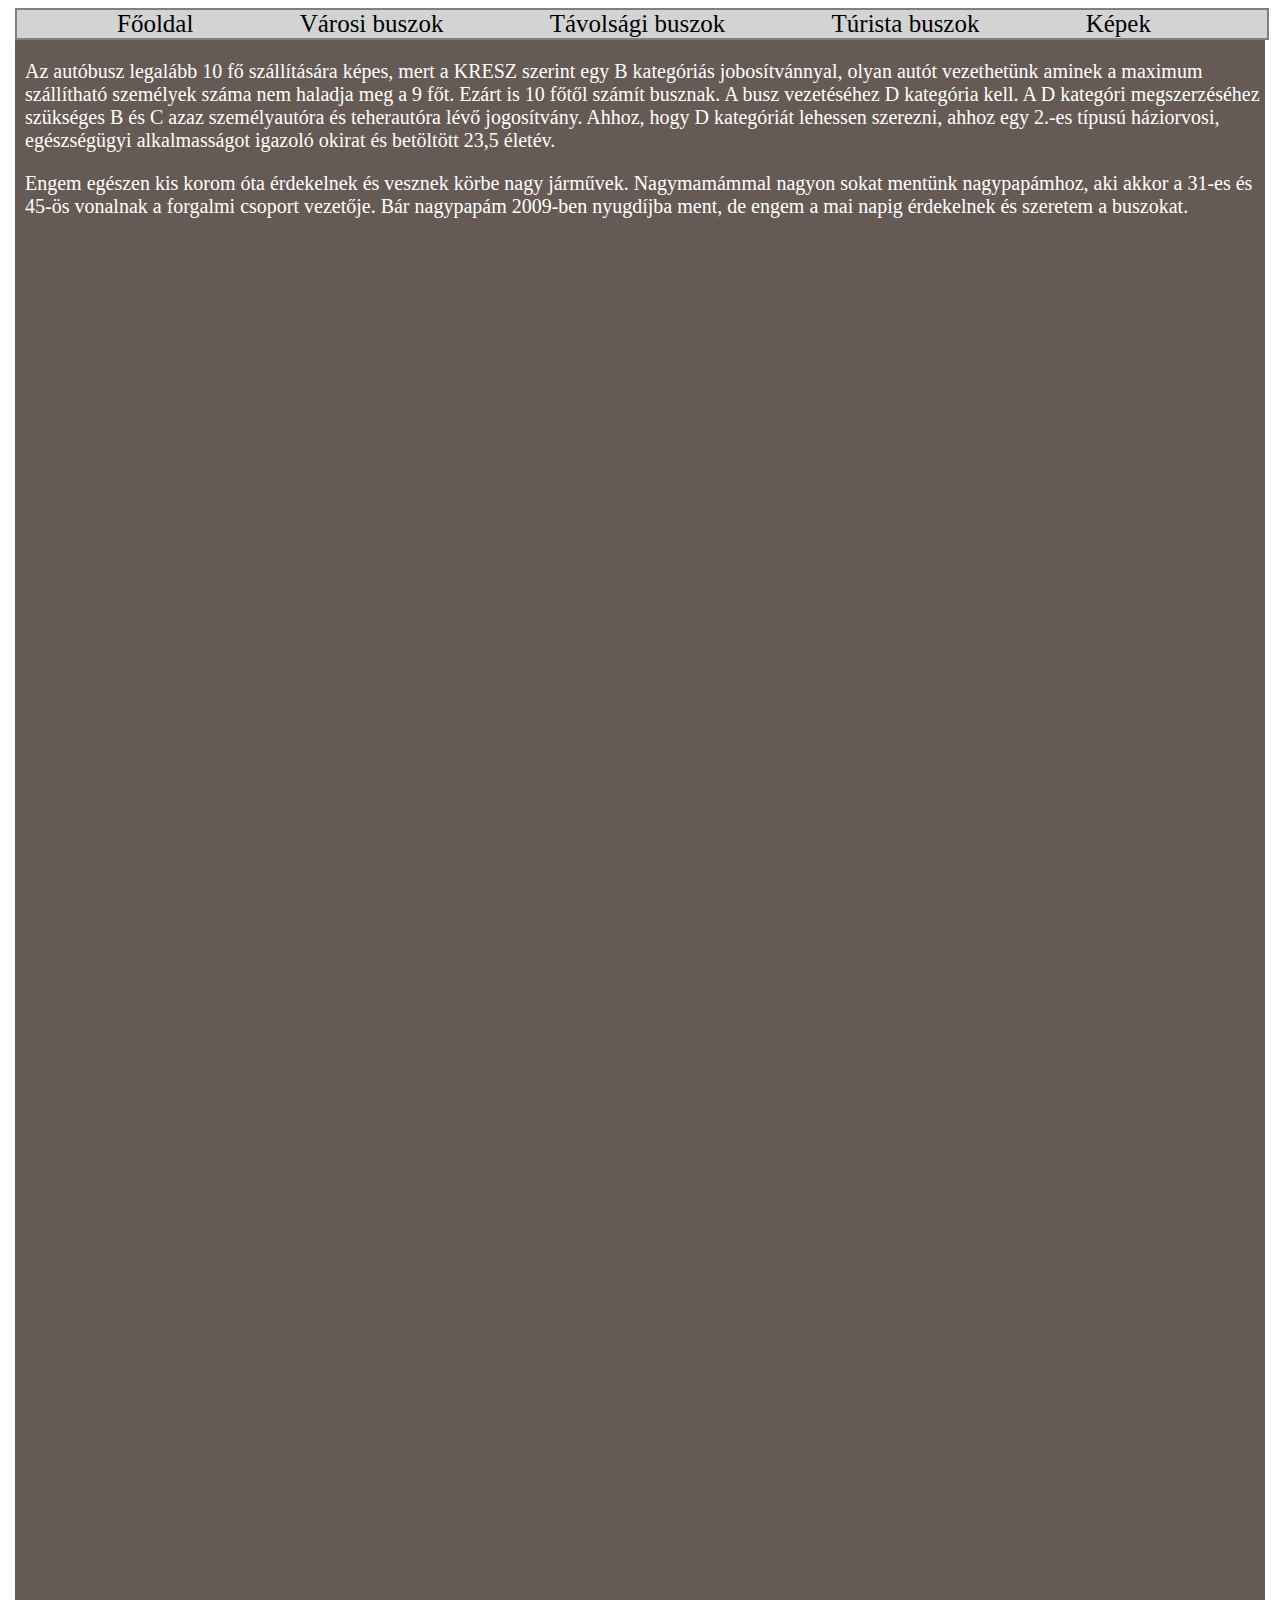
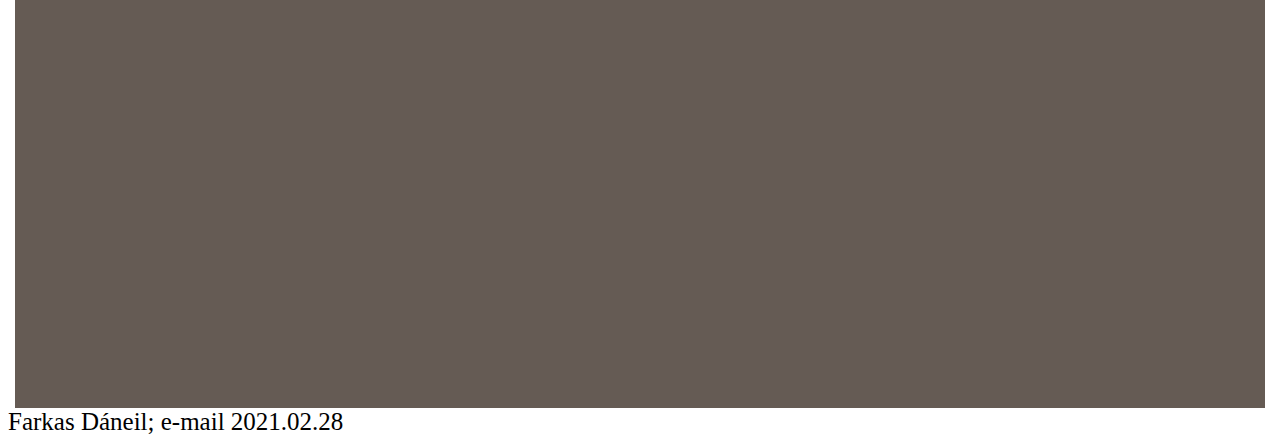
==== index.html @ a806b61a "first commit" ====
<!DOCTYPE html>
<html lang="hu">
<head>
    <meta charset="UTF-8">
    <meta http-equiv="X-UA-Compatible" content="IE=edge">
    <meta name="viewport" content="width=device-width, initial-scale=1.0">
    <title>Farkas_Dániel_main_page</title>
    <link rel="stylesheet" href="css/style.css">

</head>
<body>
    <div class="lap_alap">
        <div id="navcontainer">
            <ul>
            <li><a href="index.html" class="Turista">Főoldal</a></li>
            <li><a href="városi_buszok.html" class="Turista">Városi buszok</a></li>
            <li><a href="Távolági_buszok.html" class="Turista">Távolsági buszok</a></li>
            <li><a href="Túrista_buszok.html" class="Turista">Túrista buszok</a></li>
            <li><a href="kepek.html" class="Turista">Képek</a></li>
            </ul>
        </div>
            <div class="varosi_szoveg">
                <p>
                Az autóbusz legalább 10 fő szállítására képes, mert a KRESZ szerint egy B kategóriás jobosítvánnyal, olyan autót vezethetünk aminek a maximum szállítható személyek száma nem haladja meg a 9 főt. Ezárt is 10 főtől számít busznak. A busz vezetéséhez D kategória kell. A D kategóri megszerzéséhez szükséges B és C azaz személyautóra és teherautóra lévő jogosítvány. Ahhoz, hogy D kategóriát lehessen szerezni, ahhoz egy 2.-es típusú háziorvosi, egészségügyi alkalmasságot igazoló okirat és betöltött 23,5 életév. 
                </p>
                <p>
                    Engem egészen kis korom óta érdekelnek és vesznek körbe nagy járművek. Nagymamámmal nagyon sokat mentünk nagypapámhoz, aki akkor a 31-es és 45-ös vonalnak a forgalmi csoport vezetője. Bár nagypapám 2009-ben nyugdíjba ment, de engem a mai napig érdekelnek és szeretem a buszokat. 
                </p>
            </div>
           
</div>
 <footer>
                Farkas Dáneil;
                <a href="mailto:farkas.dano@icloud.com">e-mail</a>
                2021.02.28
            </footer>
</body>
</html>
---- css/style.css ----
.lap_alap{
    background-color: rgb(101, 91, 84);
    height: 2000px;
    width: 1250px;
    margin: auto;
}

#navcontainer ul {
    float:center;
    width:100%;
    margin:0;
    padding:0;
    font-size:25px;
    color:#fff;
    background:lightgrey;
    border: gray 2px solid ;
    font-family: 'Outrider';
    }
    #navcontainer ul li {
    display:inline;
    }
    .Turista{
        margin-left: 100px;
    }
    ul{
        font-family:Georgia, 'Times New Roman', Times, serif;
    }
     li{
        font-family:Georgia, 'Times New Roman', Times, serif;
    }
    a{
        color: black;
        text-decoration: none;
        font-family:Georgia, 'Times New Roman', Times, serif;
    }
    a:active{
        color: gray;
        font-family:Georgia, 'Times New Roman', Times, serif;

    }
    a:hover{
        color: #fff;
        font-family:Georgia, 'Times New Roman', Times, serif;
    }
    .lap_varosi{
        background-color: rgb(0, 133, 188);
    height: 2250px;
    width: 1250px;
    margin: auto;
    }
    .varosi_szoveg{
        color: white;
    }
    .lap_varosi h1{
        border-bottom: white double 4px;
        margin-left: 10px;
        width: 500px;

    }
    .varosi_szoveg p{
        color: white;
        margin-left:10px ;
        font-size: 20px;
    }
    .lap_tavolsagi{
        background-color: rgb(247, 167,0);
        height: 2000px;
        width: 1250px;
        margin: auto;
    }
    .lap_tavolsagi h1{
        border-bottom: black double 4px;
        margin-left: 10px;
        width: 500px;
        color: black;

    }
    .lap_tavolsagi p{
        color: black;
        margin-left:10px ;
        font-size: 20px;
    }

    .turista_szoveg{
        background-color: rgb(203,213,214);
        height: 2000px;
        width: 1250px;
        margin: auto;
    }
    .turista_szoveg h1{
        border-bottom: black double 4px;
        margin-left: 10px;
        width: 500px;
        color: black;

    }
    .turista_szoveg p{
        color: black;
        margin-left:10px ;
        font-size: 20px;
    }
    .lap_tura{
        background-color: rgb(203,213,214);
    height: 2000px;
    width: 1250px;
    margin: auto;
    }
    .kep1{
        float: right;
        width: 400px;
        margin-top: -20px;
        margin-right: 200px;
        margin-bottom: 0px;
        border: black 2px double;
        box-shadow: 5px 5px 5px;
    }
    .kep2{
        float: right;
        width: 400px;
        
        margin-right: 10px;
        margin-top: -125px;
        border: black 2px double; box-shadow: 5px 5px 5px;
    }
    .kep3{
        float: right;
        width: 400px;
        margin-top: -100px;
        margin-right: 200px;
        margin-top: -85px;
        border: black 2px double; box-shadow: 5px 5px 5px;
    }
    .kep4{
        float: right;
        width: 400px;
        
        margin-right: 10px;
        margin-top: -30px;
        border: black 2px double; box-shadow: 5px 5px 5px;
    }
    .kep5{
        float: right;
        width: 400px;
        
        margin-right: -220px;
        margin-top: 20px;
        border: black 2px double; box-shadow: 5px 5px 5px;
    }
    .kep6{
        float: right;
        width: 400px;
        margin-bottom: -10px;
        margin-right: 10px;
        margin-top: -80px;
        border: black 2px double; box-shadow: 5px 5px 5px;
    }
    .kep7{
        float: right;
        width: 400px;
        margin-right: 200px;
        margin-top: -110px;
        border: black 2px double; box-shadow: 5px 5px 5px;
    }
    .mySlides {display:none;}

    .kep9{
        float: right;
        width: 225px;
        margin-top: -60px;
        margin-right: 150px;
        margin-bottom: 0px;
        border: black 2px double; box-shadow: 5px 5px 5px;
    }    
    

    .kep10{
        float: right;
        width: 225px;
        
        margin-right: 10px;
        margin-top: -50px;
        border: black 2px double; box-shadow: 5px 5px 5px;
    }   
    
    
    .kep11{
        float: right;
        width: 200px;
        margin-top: -30px;
        margin-right: 150px;
        margin-bottom: 0px;
        border: black 2px double; box-shadow: 5px 5px 5px;
    }   
    

    .kep12{
        float: right;
        width: 225px;
        
        margin-right: 10px;
        margin-top: -10px;
        border: black 2px double; box-shadow: 5px 5px 5px;
    }   
    .kep13{
        float: right;
        width: 225px;
        
        margin-right: 10px;
        margin-top: -40px;
        border: black 2px double; box-shadow: 5px 5px 5px;
    }   
    .kep14{
        float: right;
        width: 225px;
        margin-top: -25px;
        margin-right: 150px;
        margin-bottom: 0px;
        border: black 2px double; box-shadow: 5px 5px 5px;
    }   
    .kep15{
        float: right;
        width: 250px;
        margin-top: -72px;
        margin-right: 110px;
        margin-bottom: 0px;
        border: black 2px double; box-shadow: 5px 5px 5px;
    }   
    .kep16{
        float: right;
        width: 225px;
        
        margin-right: 10px;
        margin-top: -80px;
        border: black 2px double; box-shadow: 5px 5px 5px;
    }   
    .kep17{
        float: right;
        width: 250px;
        margin-top: -80px;
        margin-right: 110px;
        margin-bottom: 0px;
        border: black 2px double; box-shadow: 5px 5px 5px;
    }   
    .kep18{
        float: right;
        width: 225px;
        margin-top: -10px;
        margin-right: 150px;
        margin-bottom: 0px;
        border: black 2px double; box-shadow: 5px 5px 5px;
    }   
    .kep19{
        float: right;
        width: 225px;
        margin-top: -70px;
        margin-right: 150px;
        margin-bottom: -30px;
        border: black 2px double; box-shadow: 5px 5px 5px;
    }   
    .kep20{
        float: right;
        width: 225px;
        
        margin-right: 10px;
        margin-top: -70px;
        border: black 2px double; box-shadow: 5px 5px 5px;
    }   
    .video1{
        margin-left: 300px ;    box-shadow: 5px 5px 5px;
    }
    .bevezeto{
        font-family: Arial, Helvetica, sans-serif
    }
    @font-face {
        font-family: 'Outrider';
        src: local('fonts/outriderchromeital.ttf');
      }

      footer{
          color: black;
          font-size: 25px;
      }
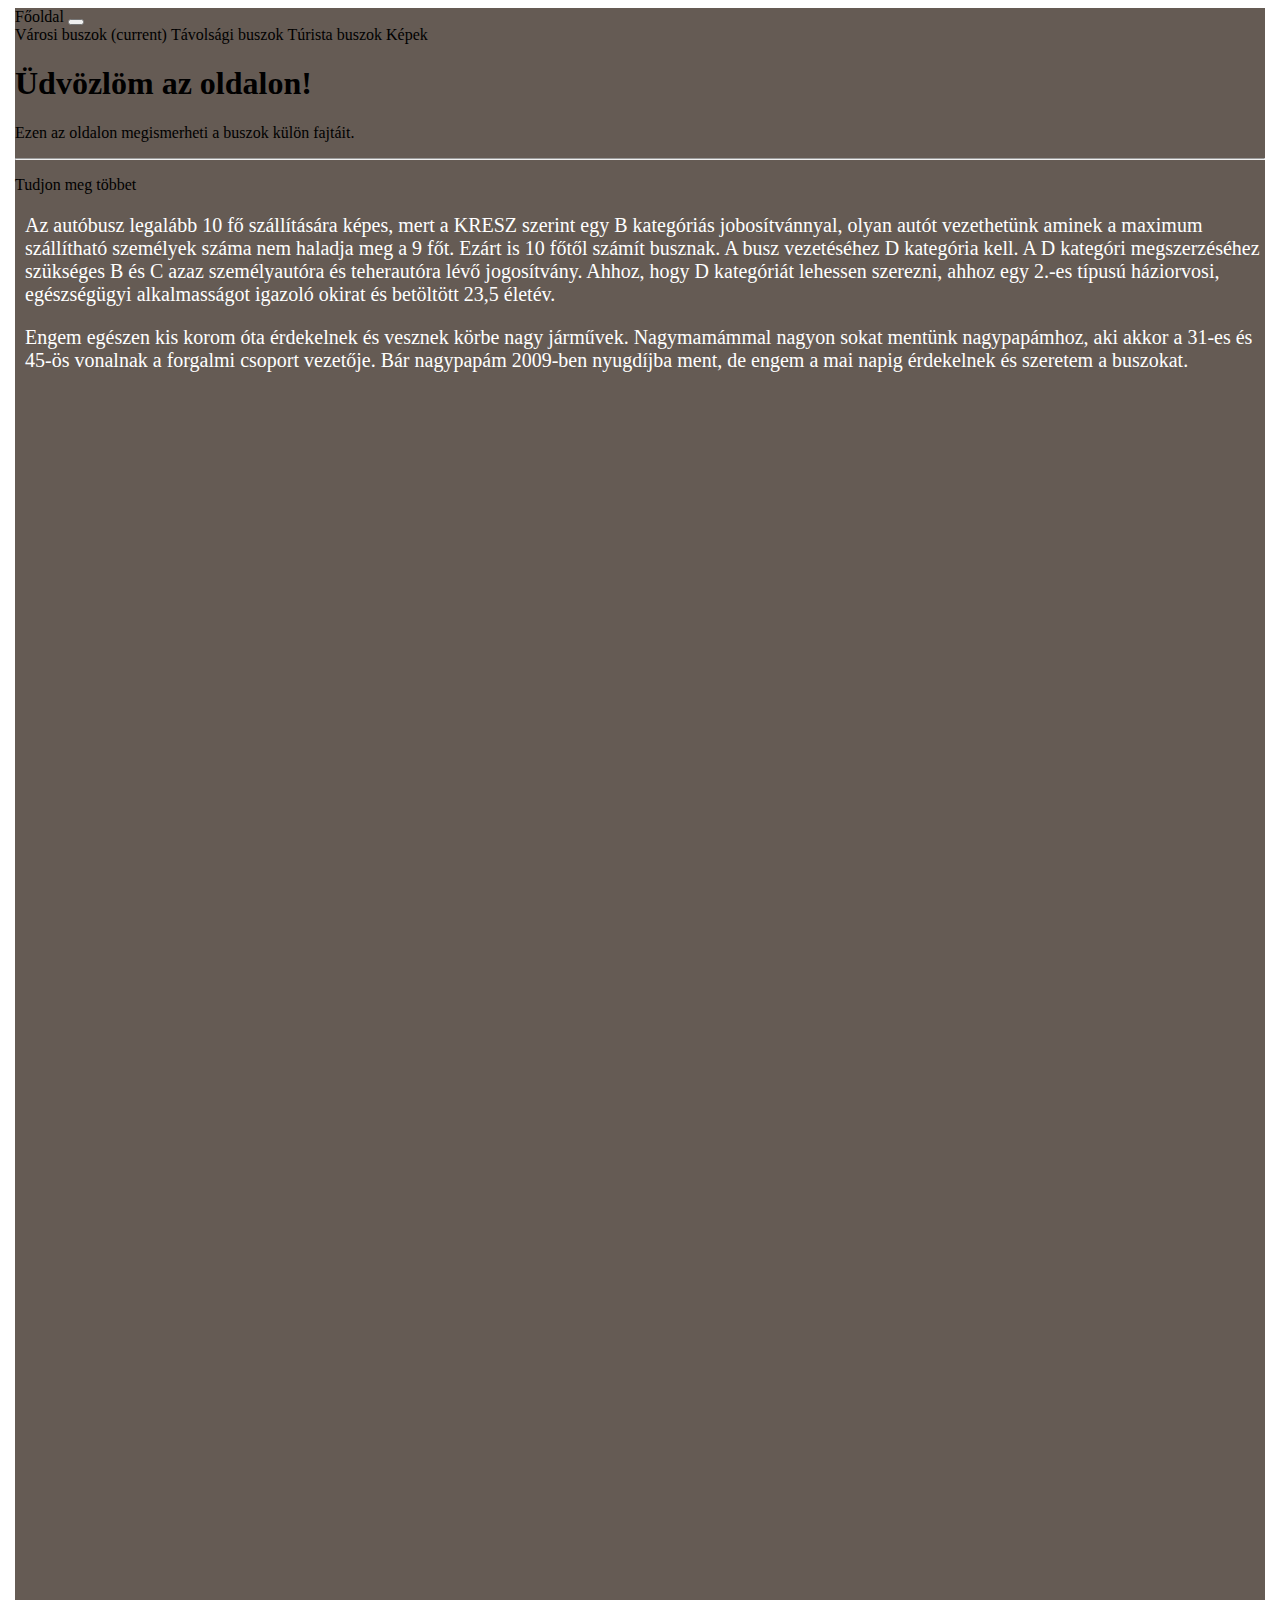
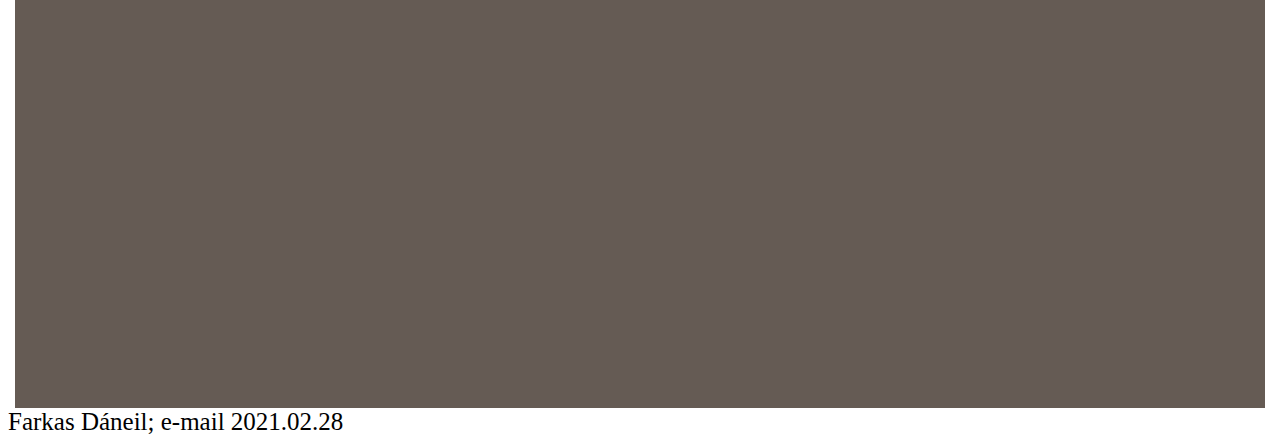
==== commit 5442696f: "navbar, img classok" ====
--- a/index.html
+++ b/index.html
@@ -6,19 +6,32 @@
     <meta name="viewport" content="width=device-width, initial-scale=1.0">
     <title>Farkas_Dániel_main_page</title>
     <link rel="stylesheet" href="css/style.css">
-
+    <link rel="stylesheet" href="https://cdn.jsdelivr.net/npm/bootstrap@4.6.0/dist/css/bootstrap.min.css" integrity="sha384-B0vP5xmATw1+K9KRQjQERJvTumQW0nPEzvF6L/Z6nronJ3oUOFUFpCjEUQouq2+l" crossorigin="anonymous">
 </head>
 <body>
     <div class="lap_alap">
-        <div id="navcontainer">
-            <ul>
-            <li><a href="index.html" class="Turista">Főoldal</a></li>
-            <li><a href="városi_buszok.html" class="Turista">Városi buszok</a></li>
-            <li><a href="Távolági_buszok.html" class="Turista">Távolsági buszok</a></li>
-            <li><a href="Túrista_buszok.html" class="Turista">Túrista buszok</a></li>
-            <li><a href="kepek.html" class="Turista">Képek</a></li>
-            </ul>
-        </div>
+        <nav class="navbar navbar-expand-lg navbar-light bg-light mx-auto">
+            <a class="navbar-brand" href="index.html">Főoldal</a>
+            <button class="navbar-toggler" type="button" data-toggle="collapse" data-target="#navbarNavAltMarkup" aria-controls="navbarNavAltMarkup" aria-expanded="false" aria-label="Toggle navigation">
+              <span class="navbar-toggler-icon"></span>
+            </button>
+            <div class="collapse navbar-collapse" id="navbarNavAltMarkup">
+              <div class="navbar-nav">
+                <a class="nav-link active" href="városi_buszok.html">Városi buszok <span class="sr-only">(current)</span></a>
+                <a class="nav-link" href="Távolági_buszok.html">Távolsági buszok</a>
+                <a class="nav-link" href="Túrista_buszok.html">Túrista buszok</a>
+                <a class="nav-link" href="kepek.html">Képek</a>
+                
+              </div>
+            </div>
+          </nav>
+        <div class="jumbotron w-75 mx-auto">
+            <h1 class="display-4">Üdvözlöm az oldalon!</h1>
+            <p class="lead">Ezen az oldalon megismerheti a buszok külön fajtáit. </p>
+            <hr class="my-4">
+            <p></p>
+            <a class="btn btn-primary btn-lg" href="#" role="button">Tudjon meg többet</a>
+          </div>
             <div class="varosi_szoveg">
                 <p>
                 Az autóbusz legalább 10 fő szállítására képes, mert a KRESZ szerint egy B kategóriás jobosítvánnyal, olyan autót vezethetünk aminek a maximum szállítható személyek száma nem haladja meg a 9 főt. Ezárt is 10 főtől számít busznak. A busz vezetéséhez D kategória kell. A D kategóri megszerzéséhez szükséges B és C azaz személyautóra és teherautóra lévő jogosítvány. Ahhoz, hogy D kategóriát lehessen szerezni, ahhoz egy 2.-es típusú háziorvosi, egészségügyi alkalmasságot igazoló okirat és betöltött 23,5 életév. 
--- a/css/style.css
+++ b/css/style.css
@@ -44,7 +44,7 @@
     }
     .lap_varosi{
         background-color: rgb(0, 133, 188);
-    height: 2250px;
+    height: 2550px;
     width: 1250px;
     margin: auto;
     }
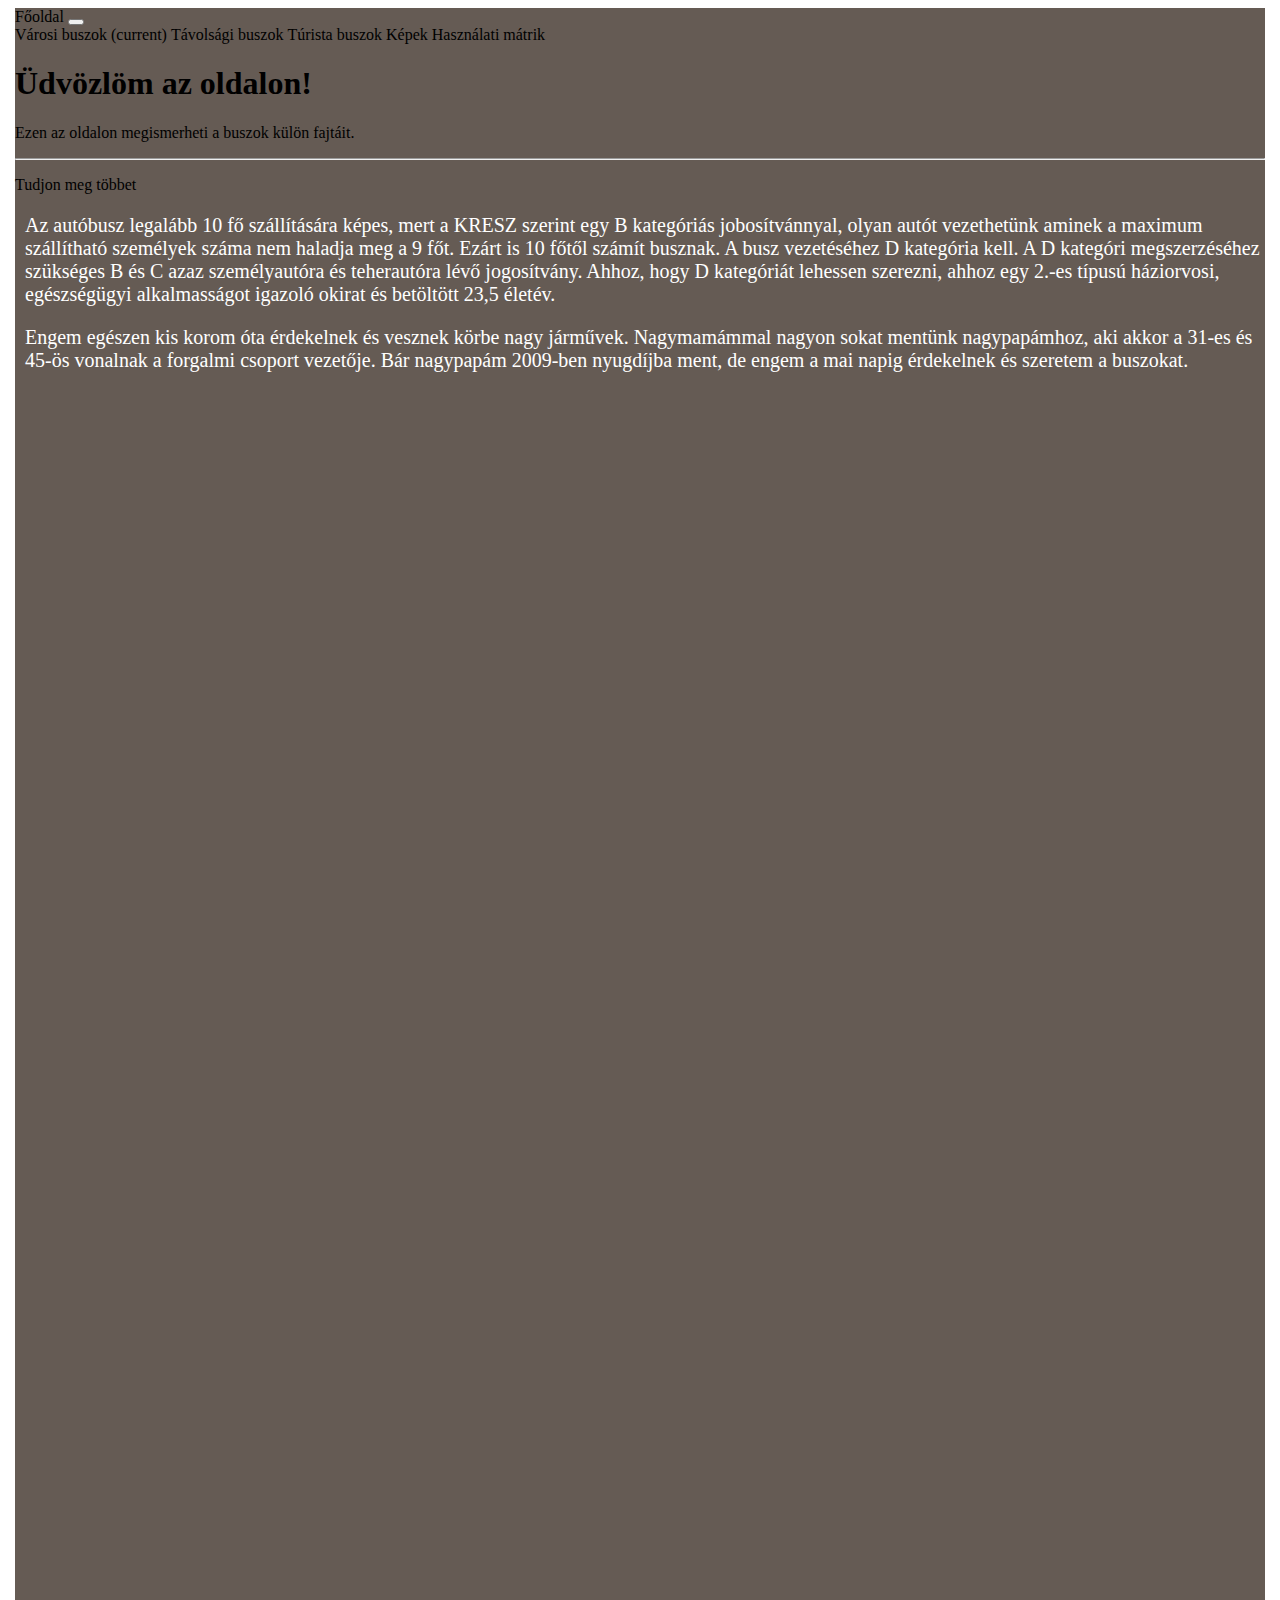
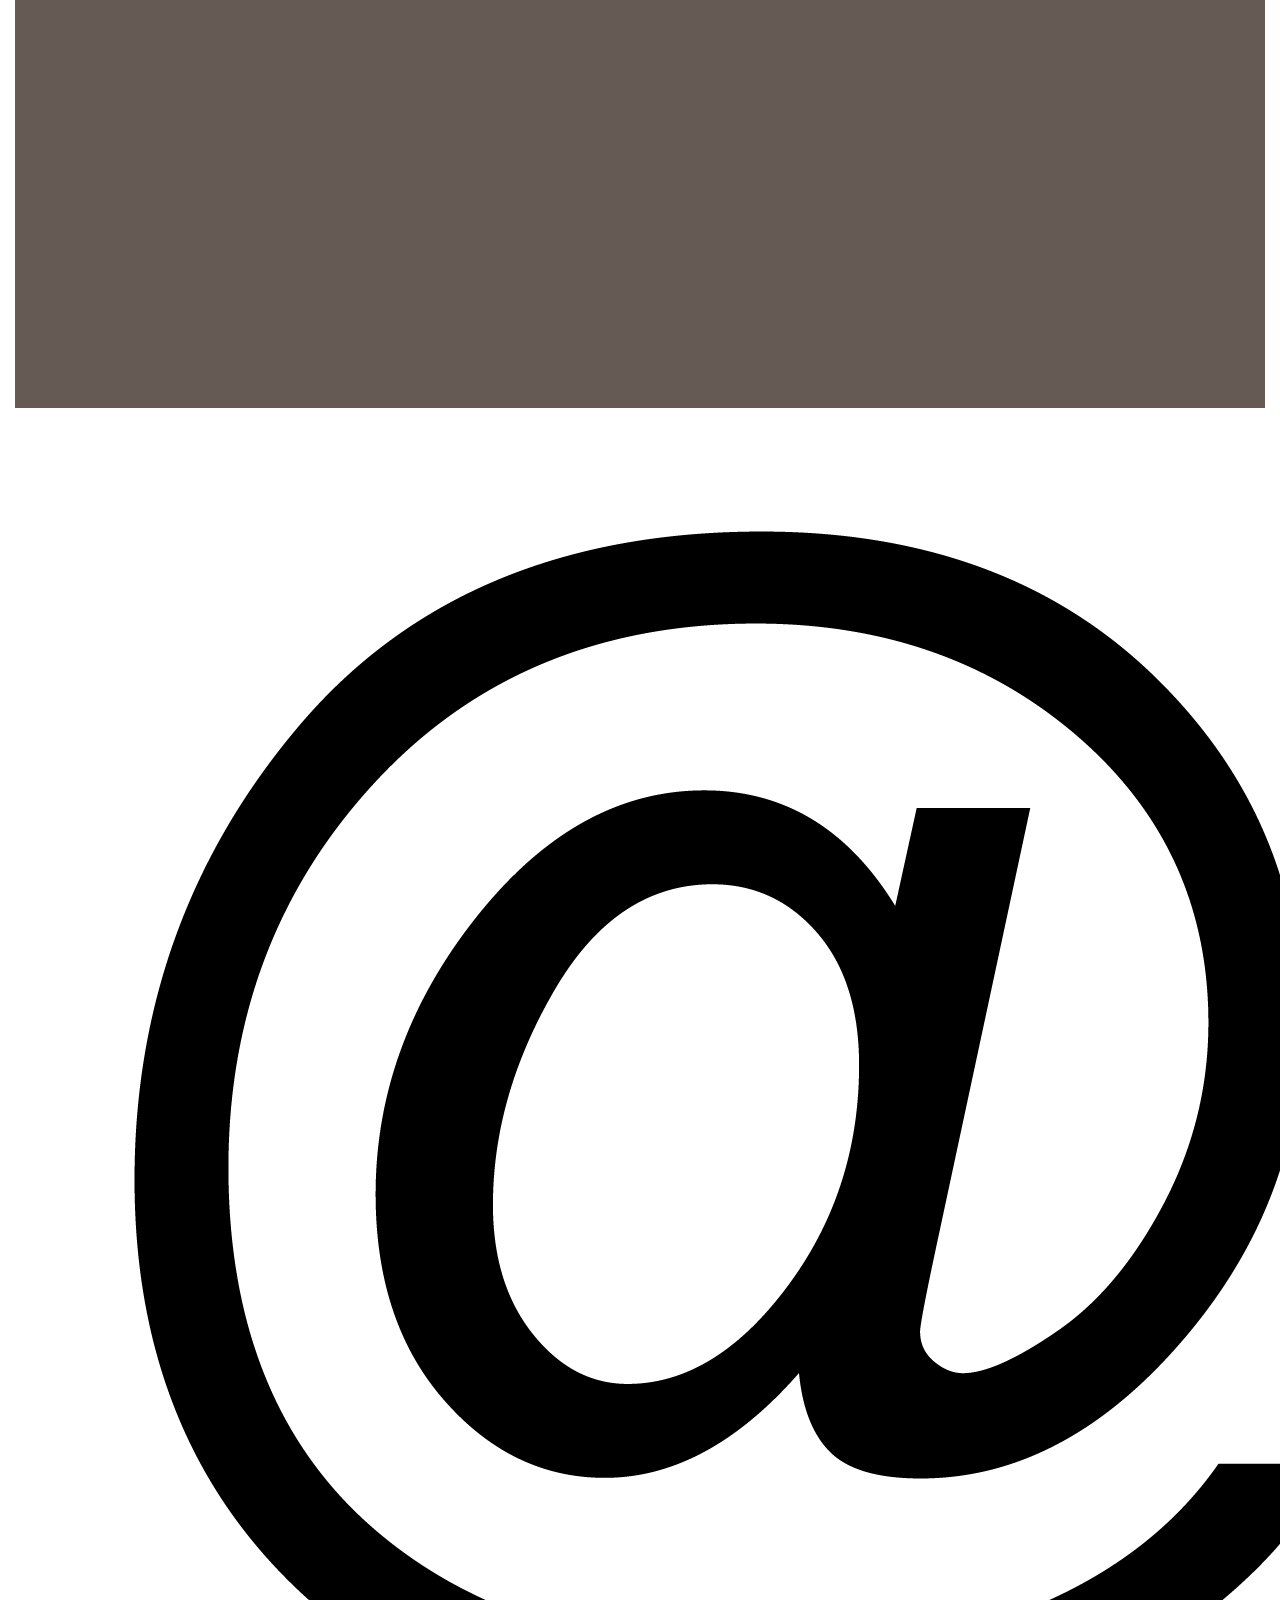
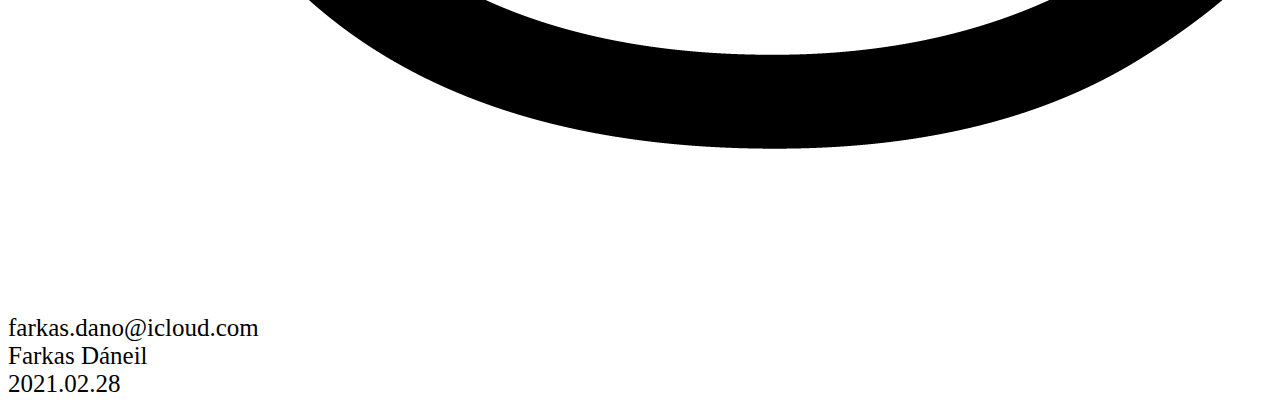
==== commit 5a86e8aa: "grid, table, img" ====
--- a/index.html
+++ b/index.html
@@ -9,7 +9,7 @@
     <link rel="stylesheet" href="https://cdn.jsdelivr.net/npm/bootstrap@4.6.0/dist/css/bootstrap.min.css" integrity="sha384-B0vP5xmATw1+K9KRQjQERJvTumQW0nPEzvF6L/Z6nronJ3oUOFUFpCjEUQouq2+l" crossorigin="anonymous">
 </head>
 <body>
-    <div class="lap_alap">
+    <div class="lap_alap container">
         <nav class="navbar navbar-expand-lg navbar-light bg-light mx-auto">
             <a class="navbar-brand" href="index.html">Főoldal</a>
             <button class="navbar-toggler" type="button" data-toggle="collapse" data-target="#navbarNavAltMarkup" aria-controls="navbarNavAltMarkup" aria-expanded="false" aria-label="Toggle navigation">
@@ -21,6 +21,7 @@
                 <a class="nav-link" href="Távolági_buszok.html">Távolsági buszok</a>
                 <a class="nav-link" href="Túrista_buszok.html">Túrista buszok</a>
                 <a class="nav-link" href="kepek.html">Képek</a>
+                <a class="nav-link" href="használati_mátrix.html">Használati mátrik</a>
                 
               </div>
             </div>
@@ -30,7 +31,7 @@
             <p class="lead">Ezen az oldalon megismerheti a buszok külön fajtáit. </p>
             <hr class="my-4">
             <p></p>
-            <a class="btn btn-primary btn-lg" href="#" role="button">Tudjon meg többet</a>
+            <a class="btn btn-primary btn-lg bg-dark text-light" href="#" role="button">Tudjon meg többet</a>
           </div>
             <div class="varosi_szoveg">
                 <p>
@@ -43,9 +44,19 @@
            
 </div>
  <footer>
-                Farkas Dáneil;
-                <a href="mailto:farkas.dano@icloud.com">e-mail</a>
-                2021.02.28
+               
+                
+                <div class="container">
+                    <div class="row">
+                      <div class="col-sm-1" ><img src="img/at_sign_PNG14.png" class="w-75" alt=""></div>
+                      <div class="col-sm-4"><a href="mailto:farkas.dano@icloud.com">farkas.dano@icloud.com</a></div>
+                    </div>
+                    <div class="row">
+                      <div class="col-sm"> Farkas Dáneil</div>
+                      <div class="col-sm">2021.02.28</div>
+                     
+                    </div>
+                  </div>
             </footer>
 </body>
 </html>
--- a/css/style.css
+++ b/css/style.css
@@ -44,7 +44,7 @@
     }
     .lap_varosi{
         background-color: rgb(0, 133, 188);
-    height: 2550px;
+    height: 2850px;
     width: 1250px;
     margin: auto;
     }
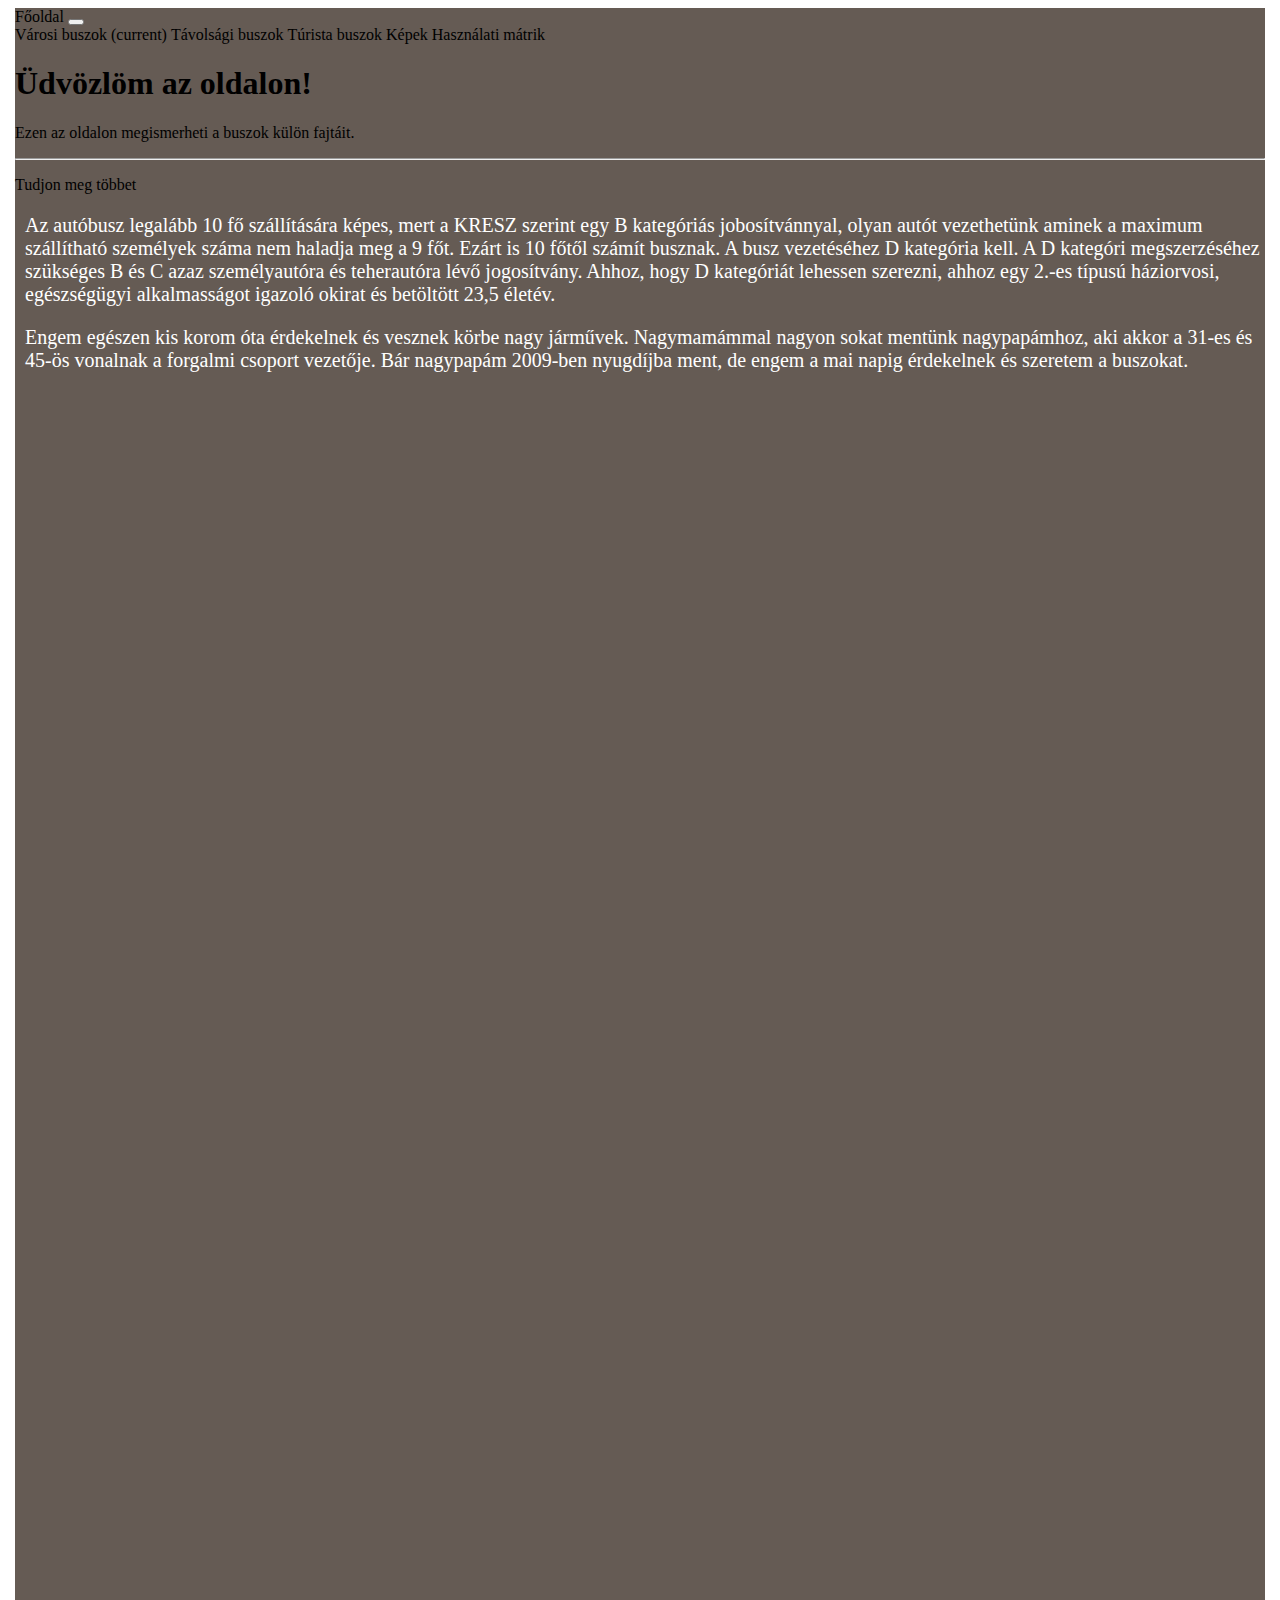
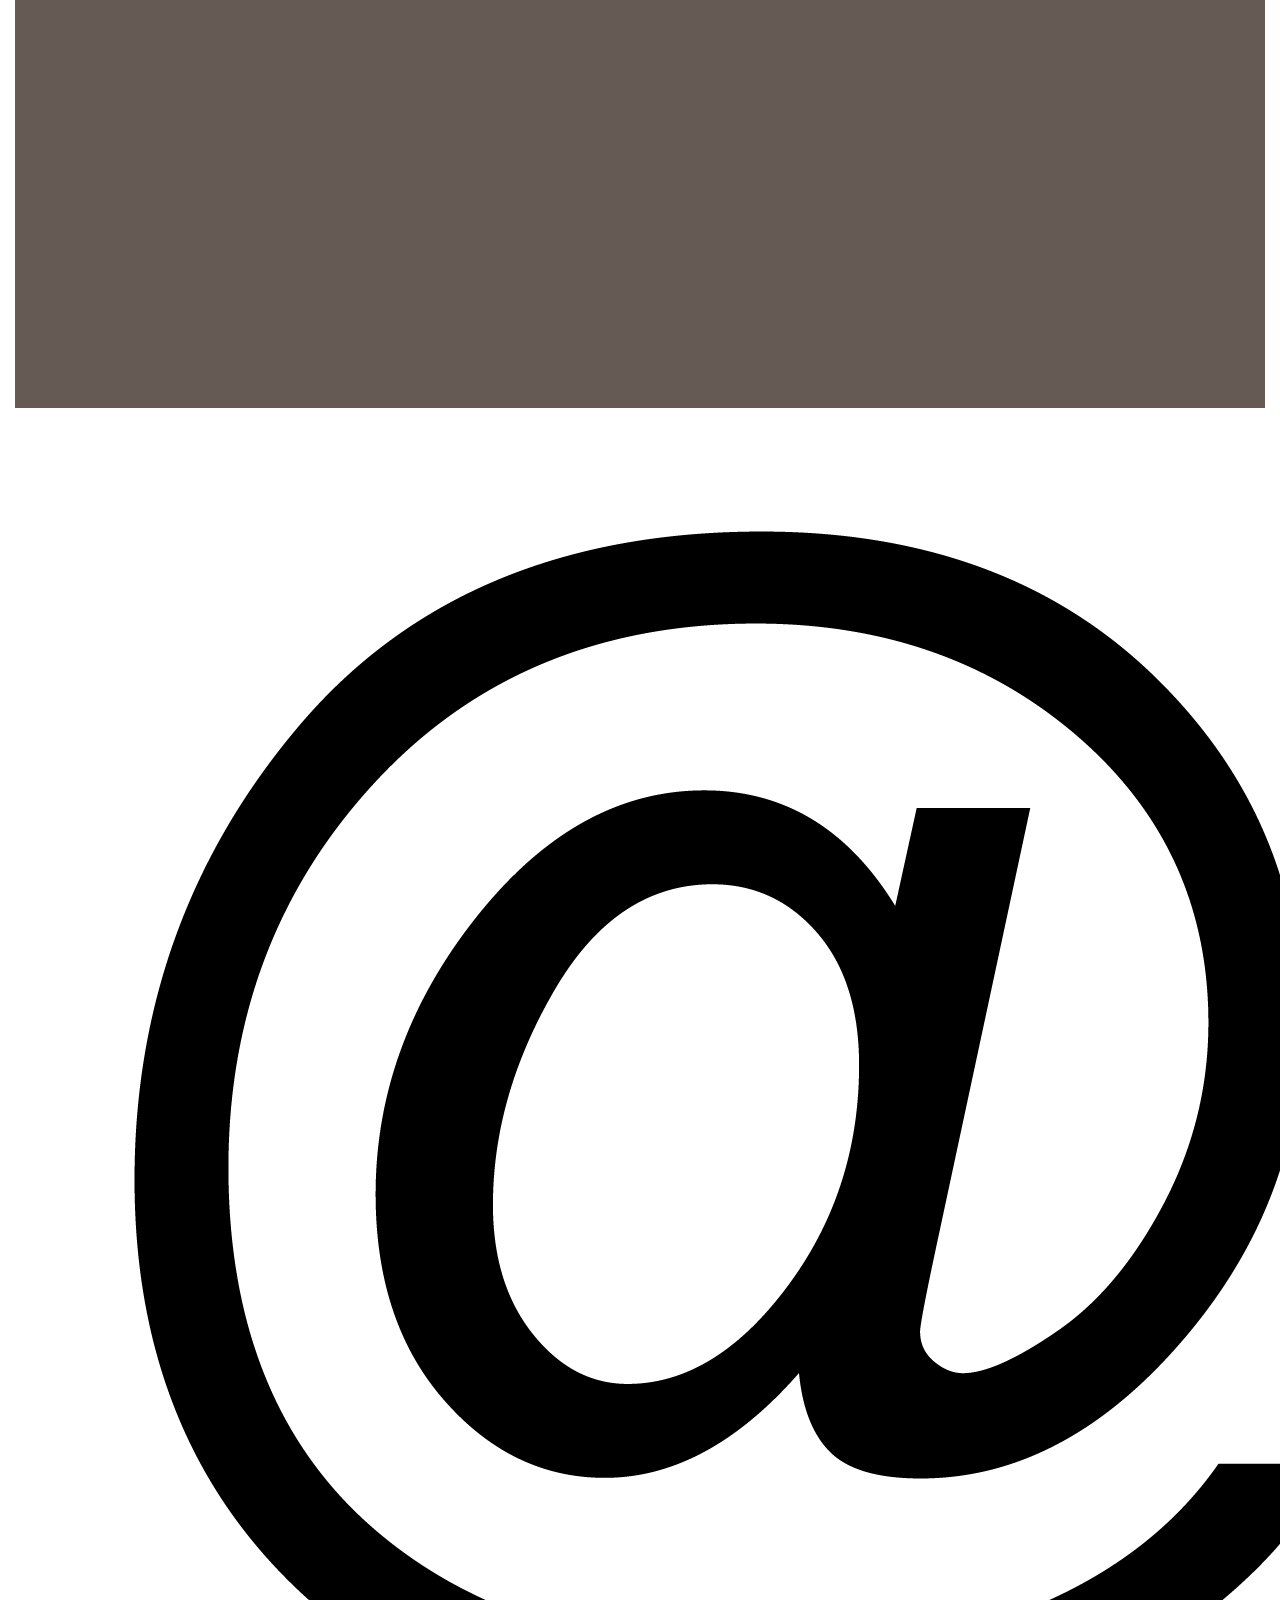
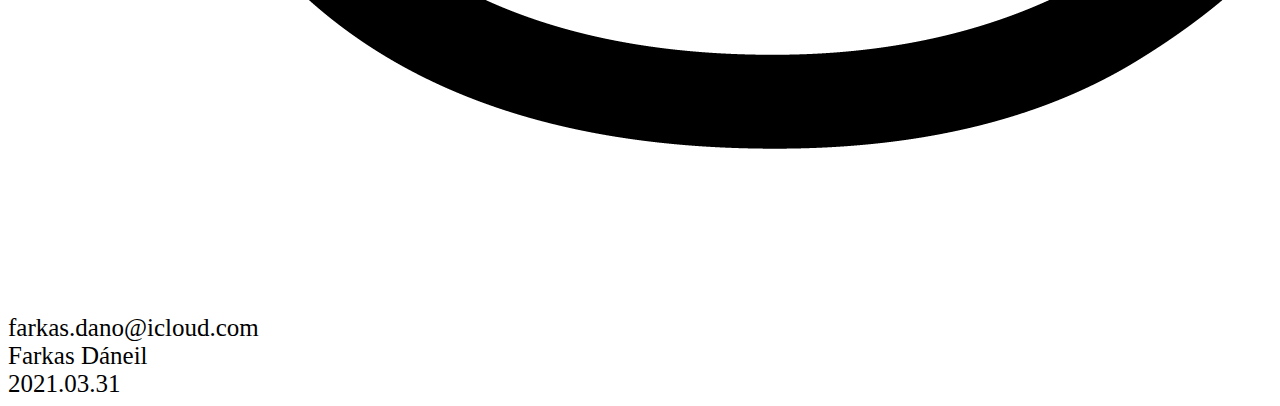
==== commit fb9134e9: "0331" ====
--- a/index.html
+++ b/index.html
@@ -53,7 +53,7 @@
                     </div>
                     <div class="row">
                       <div class="col-sm"> Farkas Dáneil</div>
-                      <div class="col-sm">2021.02.28</div>
+                      <div class="col-sm">2021.03.31</div>
                      
                     </div>
                   </div>
